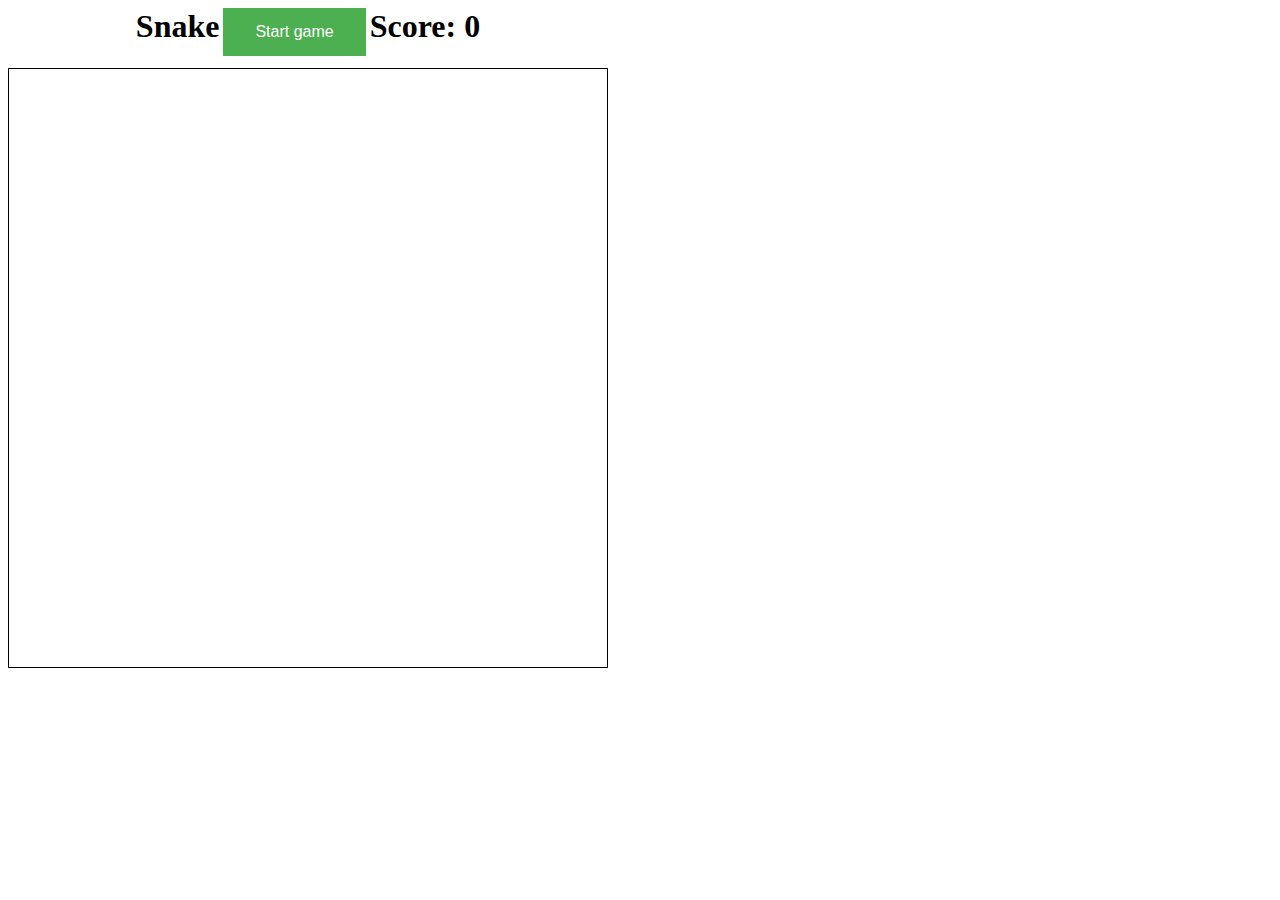
==== copy of marijn/index.html @ 61878536 "Create index.html" ====
<!DOCTYPE html>
<html>
<head>
<title>Page Title</title>
<style>
table {
  border: 1px solid black;
  width: 600px;
  height: 600px;
}

th, td {
  max-width: 30px;
  width: 30px;
  min-width: 30px;
  
  max-height: 30px;
  height: 30px;
  min-height: 30px;
}

.menu-bar {
  width: 600px;
  height: 60px;
  display: block;
  text-align: center;
}

.black {
	background-color: black;
}

.grey {
	background-color: grey;
}

.green {
	background-color: green;
}

.red {
	background-color: red;
}

h1 {
	display: inline;
}

.button {
  background-color: #4CAF50; /* Green */
  border: none;
  color: white;
  padding: 15px 32px;
  text-align: center;
  text-decoration: none;
  display: inline-block;
  font-size: 16px;
}


</style>
</head>
<body>

<div class="menu-bar">
<h1>Snake</h1> <input type="button" onclick="startGame()" class="button" value="Start game"> <h1>Score: </h1><h1 id="score">0</h1>
</div>
<table id="myTable"></table>


<script>
	class Rectangle {
	  constructor(row, column, direction) {
		this.row = row;
		this.column = column;
		this.direction = direction;
	  }
	}
	
	const isSnakeTile = (row, column) => {
	  return undefined != snakeArray.find(
		r => r.row == row && r.column == column
	  )
	}
	
	const isSnakeHead = (row, column) => {
	  return snakeArray[0].row == row && snakeArray[0].column == column;
	}
	
	const isFoodTile = (row, column) => {
	  return foodTile.row == row && foodTile.column == column;
	}
	
	const isFoodEatable = () => {
	  return snakeArray[0].row == foodTile.row && snakeArray[0].column == foodTile.column
	}
	
	const generateNewFood = () => {
	  let row, column;
	
	  do {
		row = Math.floor(Math.random() * maxRow) + minRow;
		column = Math.floor(Math.random() * maxColumn) + minColumn;
	  } while (isSnakeTile(row, column));
	  
	  return new Rectangle(row, column);
	  
	}
	
	checkKey = (e) => {
		e = e || window.event;
		
		if(['37', '38', '39', '40'].includes(e.keyCode)){
			
		}
		
		if (e.keyCode == '37' && oldDirection != 'right') {
			newDirection = 'left';
		}
		else if (e.keyCode == '38' && oldDirection != 'down') {
			newDirection = 'up';
		}
		else if (e.keyCode == '39' && oldDirection != 'left') {
			newDirection = 'right';
		}
		else if (e.keyCode == '40' && oldDirection != 'up') {
			newDirection = 'down';
		}
	}
	document.onkeydown = checkKey;
	
	changeDirection = (newDirection, snakeArray) => {
		let newRow, newColumn;
		
		switch(newDirection) {
			  case 'left':
				if(snakeArray[0].column == minColumn){
				  newColumn = maxColumn - 1;
				} else {
				  newColumn = snakeArray[0].column - 1;
				}
				newRow = snakeArray[0].row;
				break;
			  case 'up':
				if(snakeArray[0].row == minRow){
				  newRow = maxRow - 1;
				} else {
				  newRow = snakeArray[0].row - 1;
				}
				newColumn = snakeArray[0].column;
				break;
			  case 'right':
				if(snakeArray[0].column == maxColumn -1){
				  newColumn = minColumn;
				} else {
				  newColumn = snakeArray[0].column + 1;
				}
				newRow = snakeArray[0].row;
				break;
			  case 'down':
				if(snakeArray[0].row == maxRow -1){
				  newRow = minRow;
				} else {
				  newRow = snakeArray[0].row + 1;
				}
				newColumn = snakeArray[0].column;
				break;
		}
		
		if(isSnakeTile(newRow, newColumn)){
		  alive = false;
		}
		
		snakeArray.unshift(new Rectangle(newRow, newColumn, newDirection));
		snakeArray.pop();
	}
	
	const freshGame = () => {
	  oldDirection = false;
	  newDirection = "";
	  alive = true;
	  
	  snakeArray.length = 0;
	  const newSnake = new Rectangle(9, 9, newDirection);	
	  snakeArray.push(new Rectangle(9, 9, newDirection));	
	  
	  console.log(snakeArray.length);
	  
	  foodTile = generateNewFood();
	}
	
	
	
	//Der Anfang des Spiel	
	const minRow = 0;
	const minColumn = 0;
	const maxRow = 10;
	const maxColumn = 10;
	
	let oldDirection; //left up right down
	let newDirection;
	let alive;
	let speed;
	
	const snakeArray = [];
	
	let foodTile;
	
	const render = () => {
		const myTable = document.getElementById("myTable");
		
		myTable.textContent = '';
		
		for(let i = minRow; i < maxRow; i++){
			const tableRow = document.createElement("tr");
			for(let j = minColumn; j < maxColumn; j++){
				const tableCel = document.createElement("td");
				const idString = `${i}=${j}`;
				tableCel.setAttribute("id", idString);
				if(isSnakeHead(i, j)){
				  tableCel.setAttribute("class", "grey");
				} else if(isSnakeTile(i, j)){
				  if(alive)
					tableCel.setAttribute("class", "black");
				  else
					tableCel.setAttribute("class", "red");
				} else if(isFoodTile(i, j)){
				  tableCel.setAttribute("class", "green");
				}
				
				
				//if((j + i) % 2 == 0) 
					//tableCel.setAttribute("class", "black");
				tableRow.appendChild(tableCel);
			}
			myTable.appendChild(tableRow);
		}
	}
	
	
	const delay = ms => new Promise(res => setTimeout(res, ms));
	
	const startGame = async () => {
	  freshGame();
	  while(alive){

		speed = 250 - snakeArray.length * 2.5;
		speed = speed >= 125 ? speed : 125;
		
		
		await delay(speed);
		if(newDirection){
			const length =  snakeArray.length * .55;
			let score = Math.floor(length * length);
			document.getElementById("score").innerHTML = score;
		
			console.log(newDirection);
			const lastSnakeTile = snakeArray[snakeArray.length - 1];
			const lastRow = lastSnakeTile.row;
			const lastColumn = lastSnakeTile.column;
			const lastDirection = lastSnakeTile.direction;
			
			changeDirection(newDirection, snakeArray);
			oldDirection = newDirection;
			
			if(isFoodEatable()){
			  foodTile = generateNewFood();
			  snakeArray.push(new Rectangle(lastRow, lastColumn, lastDirection));
			}			
		}
		render();
			
			
	  }
	};
	

	
	
</script>

</body>
</html>
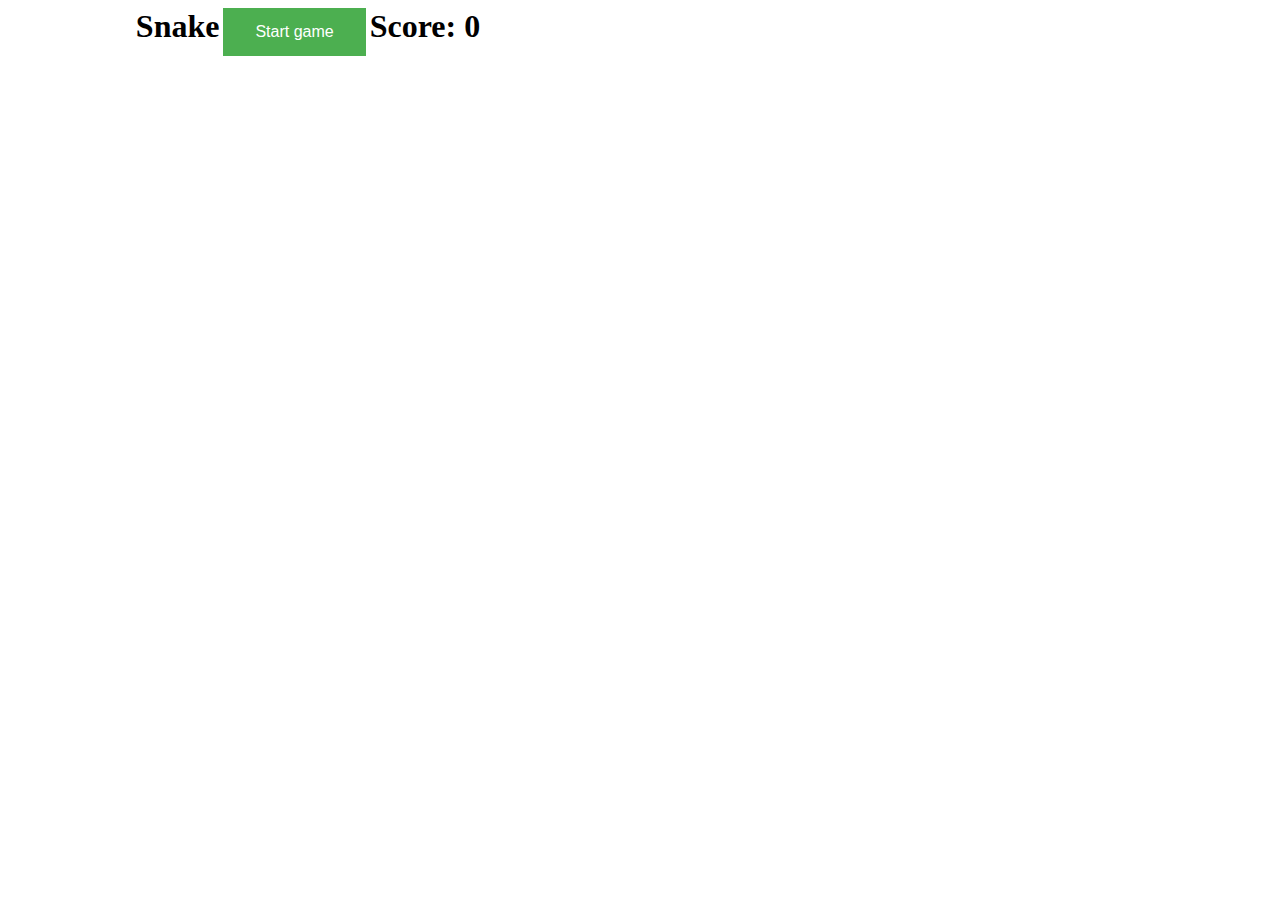
==== commit f0e7137c: "Background" ====
--- a/copy of marijn/index.html
+++ b/copy of marijn/index.html
@@ -1,283 +1,297 @@
 <!DOCTYPE html>
 <html>
+
 <head>
-<title>Page Title</title>
-<style>
-table {
-  border: 1px solid black;
-  width: 600px;
-  height: 600px;
-}
-
-th, td {
-  max-width: 30px;
-  width: 30px;
-  min-width: 30px;
-  
-  max-height: 30px;
-  height: 30px;
-  min-height: 30px;
-}
-
-.menu-bar {
-  width: 600px;
-  height: 60px;
-  display: block;
-  text-align: center;
-}
-
-.black {
-	background-color: black;
-}
-
-.grey {
-	background-color: grey;
-}
-
-.green {
-	background-color: green;
-}
-
-.red {
-	background-color: red;
-}
-
-h1 {
-	display: inline;
-}
-
-.button {
-  background-color: #4CAF50; /* Green */
-  border: none;
-  color: white;
-  padding: 15px 32px;
-  text-align: center;
-  text-decoration: none;
-  display: inline-block;
-  font-size: 16px;
-}
-
-
-</style>
+	<title>Page Title</title>
+	<style>
+		table {
+			border: 1px solid black;
+			width: 600px;
+			height: 600px;
+			border-collapse: collapse;
+		}
+
+		th,
+		td {
+			max-width: 30px;
+			width: 30px;
+			min-width: 30px;
+
+			max-height: 30px;
+			height: 30px;
+			min-height: 30px;
+		}
+
+		.menu-bar {
+			width: 600px;
+			height: 60px;
+			display: block;
+			text-align: center;
+		}
+
+		.black {
+			background-color: black;
+		}
+
+		.grey {
+			background-color: grey;
+		}
+
+		.green {
+			background-color: green;
+		}
+
+		.red {
+			background-color: red;
+		}
+
+		h1 {
+			display: inline;
+		}
+
+		.button {
+			background-color: #4CAF50;
+			/* Green */
+			border: none;
+			color: white;
+			padding: 15px 32px;
+			text-align: center;
+			text-decoration: none;
+			display: inline-block;
+			font-size: 16px;
+		}
+
+		.background {
+			background-image: url('./bg.png');
+		}
+	</style>
 </head>
+
 <body>
 
-<div class="menu-bar">
-<h1>Snake</h1> <input type="button" onclick="startGame()" class="button" value="Start game"> <h1>Score: </h1><h1 id="score">0</h1>
-</div>
-<table id="myTable"></table>
-
-
-<script>
-	class Rectangle {
-	  constructor(row, column, direction) {
-		this.row = row;
-		this.column = column;
-		this.direction = direction;
-	  }
-	}
-	
-	const isSnakeTile = (row, column) => {
-	  return undefined != snakeArray.find(
-		r => r.row == row && r.column == column
-	  )
-	}
-	
-	const isSnakeHead = (row, column) => {
-	  return snakeArray[0].row == row && snakeArray[0].column == column;
-	}
-	
-	const isFoodTile = (row, column) => {
-	  return foodTile.row == row && foodTile.column == column;
-	}
-	
-	const isFoodEatable = () => {
-	  return snakeArray[0].row == foodTile.row && snakeArray[0].column == foodTile.column
-	}
-	
-	const generateNewFood = () => {
-	  let row, column;
-	
-	  do {
-		row = Math.floor(Math.random() * maxRow) + minRow;
-		column = Math.floor(Math.random() * maxColumn) + minColumn;
-	  } while (isSnakeTile(row, column));
-	  
-	  return new Rectangle(row, column);
-	  
-	}
-	
-	checkKey = (e) => {
-		e = e || window.event;
-		
-		if(['37', '38', '39', '40'].includes(e.keyCode)){
-			
-		}
-		
-		if (e.keyCode == '37' && oldDirection != 'right') {
-			newDirection = 'left';
-		}
-		else if (e.keyCode == '38' && oldDirection != 'down') {
-			newDirection = 'up';
-		}
-		else if (e.keyCode == '39' && oldDirection != 'left') {
-			newDirection = 'right';
-		}
-		else if (e.keyCode == '40' && oldDirection != 'up') {
-			newDirection = 'down';
-		}
-	}
-	document.onkeydown = checkKey;
-	
-	changeDirection = (newDirection, snakeArray) => {
-		let newRow, newColumn;
-		
-		switch(newDirection) {
-			  case 'left':
-				if(snakeArray[0].column == minColumn){
-				  newColumn = maxColumn - 1;
-				} else {
-				  newColumn = snakeArray[0].column - 1;
+	<div class="menu-bar">
+		<h1>Snake</h1> <input type="button" onclick="startGame()" class="button" value="Start game">
+		<h1>Score: </h1>
+		<h1 id="score">0</h1>
+	</div>
+	<table id="myTable"></table>
+
+
+	<script>
+		class Rectangle {
+			constructor(row, column, direction) {
+				this.row = row;
+				this.column = column;
+				this.direction = direction;
+			}
+		}
+
+		const isSnakeTile = (row, column) => {
+			return undefined != snakeArray.find(
+				r => r.row == row && r.column == column
+			)
+		}
+
+		const isSnakeHead = (row, column) => {
+			return snakeArray[0].row == row && snakeArray[0].column == column;
+		}
+
+		const isFoodTile = (row, column) => {
+			return foodTile.row == row && foodTile.column == column;
+		}
+
+		const isFoodEatable = () => {
+			return snakeArray[0].row == foodTile.row && snakeArray[0].column == foodTile.column
+		}
+
+		const generateNewFood = () => {
+			let row, column;
+
+			do {
+				row = Math.floor(Math.random() * maxRow) + minRow;
+				column = Math.floor(Math.random() * maxColumn) + minColumn;
+			} while (isSnakeTile(row, column));
+
+			return new Rectangle(row, column);
+
+		}
+
+		checkKey = (e) => {
+			e = e || window.event;
+
+			if (['37', '38', '39', '40'].includes(e.keyCode)) {
+
+			}
+
+			if (e.keyCode == '37' && oldDirection != 'right') {
+				newDirection = 'left';
+			}
+			else if (e.keyCode == '38' && oldDirection != 'down') {
+				newDirection = 'up';
+			}
+			else if (e.keyCode == '39' && oldDirection != 'left') {
+				newDirection = 'right';
+			}
+			else if (e.keyCode == '40' && oldDirection != 'up') {
+				newDirection = 'down';
+			}
+		}
+		document.onkeydown = checkKey;
+
+		changeDirection = (newDirection, snakeArray) => {
+			let newRow, newColumn;
+
+			switch (newDirection) {
+				case 'left':
+					if (snakeArray[0].column == minColumn) {
+						newColumn = maxColumn - 1;
+					} else {
+						newColumn = snakeArray[0].column - 1;
+					}
+					newRow = snakeArray[0].row;
+					break;
+				case 'up':
+					if (snakeArray[0].row == minRow) {
+						newRow = maxRow - 1;
+					} else {
+						newRow = snakeArray[0].row - 1;
+					}
+					newColumn = snakeArray[0].column;
+					break;
+				case 'right':
+					if (snakeArray[0].column == maxColumn - 1) {
+						newColumn = minColumn;
+					} else {
+						newColumn = snakeArray[0].column + 1;
+					}
+					newRow = snakeArray[0].row;
+					break;
+				case 'down':
+					if (snakeArray[0].row == maxRow - 1) {
+						newRow = minRow;
+					} else {
+						newRow = snakeArray[0].row + 1;
+					}
+					newColumn = snakeArray[0].column;
+					break;
+			}
+
+			if (isSnakeTile(newRow, newColumn)) {
+				alive = false;
+			}
+
+			snakeArray.unshift(new Rectangle(newRow, newColumn, newDirection));
+			snakeArray.pop();
+		}
+
+		const freshGame = () => {
+			oldDirection = false;
+			newDirection = "";
+			alive = true;
+
+			snakeArray.length = 0;
+			const newSnake = new Rectangle(9, 9, newDirection);
+			snakeArray.push(new Rectangle(9, 9, newDirection));
+
+			console.log(snakeArray.length);
+
+			foodTile = generateNewFood();
+		}
+
+
+
+		//Der Anfang des Spiel
+		const minRow = 0;
+		const minColumn = 0;
+		const maxRow = 10;
+		const maxColumn = 10;
+
+		let oldDirection; //left up right down
+		let newDirection;
+		let alive;
+		let speed;
+
+		const snakeArray = [];
+
+		let foodTile;
+
+		const render = () => {
+			const myTable = document.getElementById("myTable");
+
+			myTable.textContent = '';
+
+			for (let i = minRow; i < maxRow; i++) {
+				const tableRow = document.createElement("tr");
+				for (let j = minColumn; j < maxColumn; j++) {
+					const tableCel = document.createElement("td");
+					const idString = `${i}=${j}`;
+					tableCel.setAttribute("id", idString);
+
+
+					if (isSnakeHead(i, j)) {
+						tableCel.setAttribute("class", "grey");
+					} else if (isSnakeTile(i, j)) {
+						if (alive)
+							tableCel.setAttribute("class", "black");
+						else
+							tableCel.setAttribute("class", "red");
+					} else if (isFoodTile(i, j)) {
+						tableCel.setAttribute("class", "green");
+					} else {
+						tableCel.setAttribute('class', 'background')
+					}
+
+
+					//if((j + i) % 2 == 0)
+					//tableCel.setAttribute("class", "black");
+					tableRow.appendChild(tableCel);
 				}
-				newRow = snakeArray[0].row;
-				break;
-			  case 'up':
-				if(snakeArray[0].row == minRow){
-				  newRow = maxRow - 1;
-				} else {
-				  newRow = snakeArray[0].row - 1;
+				myTable.appendChild(tableRow);
+			}
+		}
+
+
+		const delay = ms => new Promise(res => setTimeout(res, ms));
+
+		const startGame = async () => {
+			freshGame();
+			while (alive) {
+
+				speed = 250 - snakeArray.length * 2.5;
+				speed = speed >= 125 ? speed : 125;
+
+
+				await delay(speed);
+				if (newDirection) {
+					const length = snakeArray.length * .55;
+					let score = Math.floor(length * length);
+					document.getElementById("score").innerHTML = score;
+
+					console.log(newDirection);
+					const lastSnakeTile = snakeArray[snakeArray.length - 1];
+					const lastRow = lastSnakeTile.row;
+					const lastColumn = lastSnakeTile.column;
+					const lastDirection = lastSnakeTile.direction;
+
+					changeDirection(newDirection, snakeArray);
+					oldDirection = newDirection;
+
+					if (isFoodEatable()) {
+						foodTile = generateNewFood();
+						snakeArray.push(new Rectangle(lastRow, lastColumn, lastDirection));
+					}
 				}
-				newColumn = snakeArray[0].column;
-				break;
-			  case 'right':
-				if(snakeArray[0].column == maxColumn -1){
-				  newColumn = minColumn;
-				} else {
-				  newColumn = snakeArray[0].column + 1;
-				}
-				newRow = snakeArray[0].row;
-				break;
-			  case 'down':
-				if(snakeArray[0].row == maxRow -1){
-				  newRow = minRow;
-				} else {
-				  newRow = snakeArray[0].row + 1;
-				}
-				newColumn = snakeArray[0].column;
-				break;
-		}
-		
-		if(isSnakeTile(newRow, newColumn)){
-		  alive = false;
-		}
-		
-		snakeArray.unshift(new Rectangle(newRow, newColumn, newDirection));
-		snakeArray.pop();
-	}
-	
-	const freshGame = () => {
-	  oldDirection = false;
-	  newDirection = "";
-	  alive = true;
-	  
-	  snakeArray.length = 0;
-	  const newSnake = new Rectangle(9, 9, newDirection);	
-	  snakeArray.push(new Rectangle(9, 9, newDirection));	
-	  
-	  console.log(snakeArray.length);
-	  
-	  foodTile = generateNewFood();
-	}
-	
-	
-	
-	//Der Anfang des Spiel	
-	const minRow = 0;
-	const minColumn = 0;
-	const maxRow = 10;
-	const maxColumn = 10;
-	
-	let oldDirection; //left up right down
-	let newDirection;
-	let alive;
-	let speed;
-	
-	const snakeArray = [];
-	
-	let foodTile;
-	
-	const render = () => {
-		const myTable = document.getElementById("myTable");
-		
-		myTable.textContent = '';
-		
-		for(let i = minRow; i < maxRow; i++){
-			const tableRow = document.createElement("tr");
-			for(let j = minColumn; j < maxColumn; j++){
-				const tableCel = document.createElement("td");
-				const idString = `${i}=${j}`;
-				tableCel.setAttribute("id", idString);
-				if(isSnakeHead(i, j)){
-				  tableCel.setAttribute("class", "grey");
-				} else if(isSnakeTile(i, j)){
-				  if(alive)
-					tableCel.setAttribute("class", "black");
-				  else
-					tableCel.setAttribute("class", "red");
-				} else if(isFoodTile(i, j)){
-				  tableCel.setAttribute("class", "green");
-				}
-				
-				
-				//if((j + i) % 2 == 0) 
-					//tableCel.setAttribute("class", "black");
-				tableRow.appendChild(tableCel);
-			}
-			myTable.appendChild(tableRow);
-		}
-	}
-	
-	
-	const delay = ms => new Promise(res => setTimeout(res, ms));
-	
-	const startGame = async () => {
-	  freshGame();
-	  while(alive){
-
-		speed = 250 - snakeArray.length * 2.5;
-		speed = speed >= 125 ? speed : 125;
-		
-		
-		await delay(speed);
-		if(newDirection){
-			const length =  snakeArray.length * .55;
-			let score = Math.floor(length * length);
-			document.getElementById("score").innerHTML = score;
-		
-			console.log(newDirection);
-			const lastSnakeTile = snakeArray[snakeArray.length - 1];
-			const lastRow = lastSnakeTile.row;
-			const lastColumn = lastSnakeTile.column;
-			const lastDirection = lastSnakeTile.direction;
-			
-			changeDirection(newDirection, snakeArray);
-			oldDirection = newDirection;
-			
-			if(isFoodEatable()){
-			  foodTile = generateNewFood();
-			  snakeArray.push(new Rectangle(lastRow, lastColumn, lastDirection));
-			}			
-		}
-		render();
-			
-			
-	  }
-	};
-	
-
-	
-	
-</script>
+				render();
+
+
+			}
+		};
+
+
+
+
+	</script>
 
 </body>
+
 </html>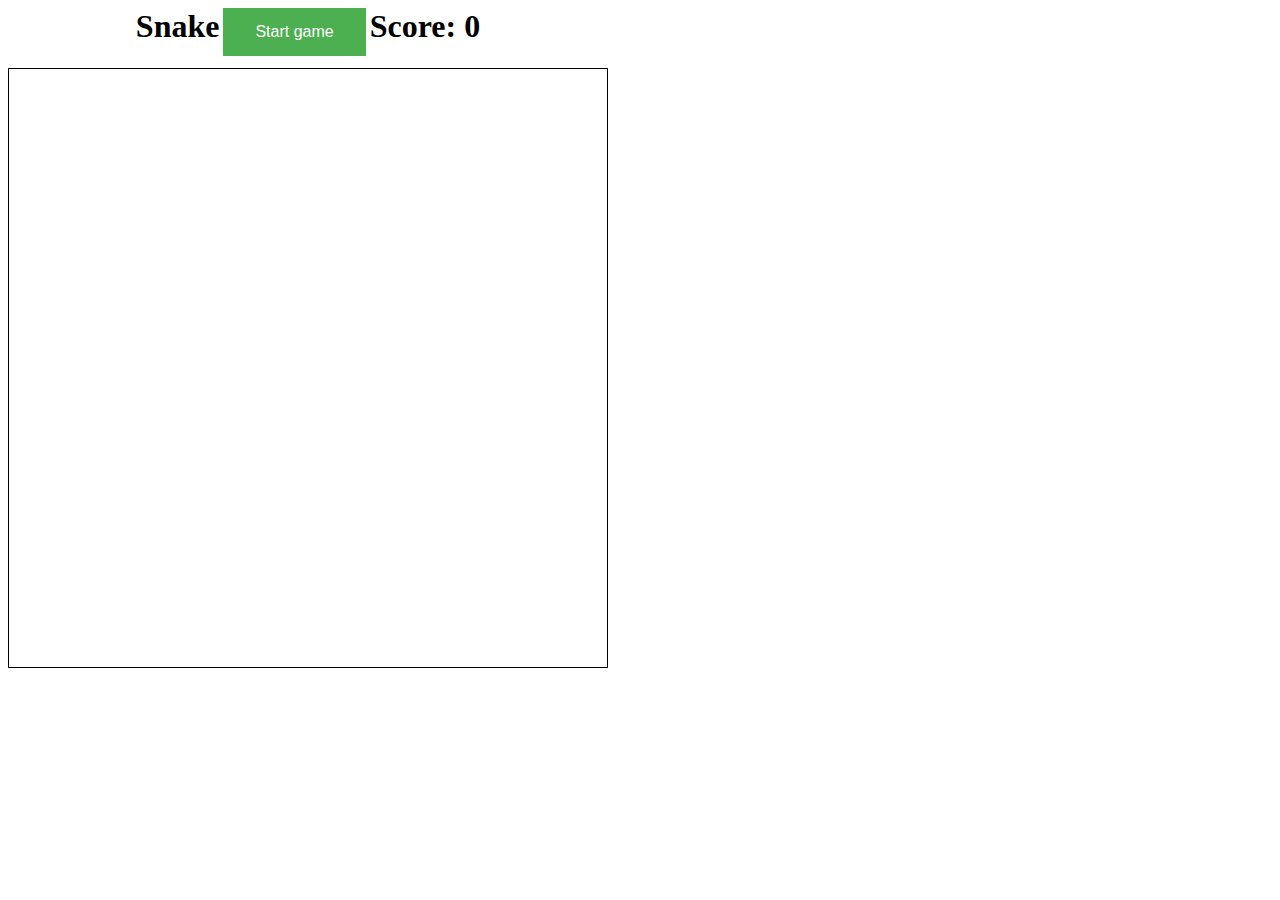
==== commit b8e39de4: "Update index.html" ====
--- a/copy of marijn/index.html
+++ b/copy of marijn/index.html
@@ -8,7 +8,6 @@
 			border: 1px solid black;
 			width: 600px;
 			height: 600px;
-			border-collapse: collapse;
 		}
 
 		th,
@@ -60,10 +59,6 @@
 			display: inline-block;
 			font-size: 16px;
 		}
-
-		.background {
-			background-image: url('./bg.png');
-		}
 	</style>
 </head>
 
@@ -117,31 +112,44 @@
 		}
 
 		checkKey = (e) => {
+			console.log('KEYEVENT');
 			e = e || window.event;
 
 			if (['37', '38', '39', '40'].includes(e.keyCode)) {
 
 			}
 
-			if (e.keyCode == '37' && oldDirection != 'right') {
-				newDirection = 'left';
-			}
-			else if (e.keyCode == '38' && oldDirection != 'down') {
-				newDirection = 'up';
-			}
-			else if (e.keyCode == '39' && oldDirection != 'left') {
-				newDirection = 'right';
-			}
-			else if (e.keyCode == '40' && oldDirection != 'up') {
-				newDirection = 'down';
-			}
+			if (e.keyCode == '37' /*&& oldDirection != 'right'*/) {
+				keyQueue.push('left');
+			}
+			else if (e.keyCode == '38' /*&& oldDirection != 'down'*/) {
+				keyQueue.push('up');
+			}
+			else if (e.keyCode == '39' /*&& oldDirection != 'left'*/) {
+				keyQueue.push('right');
+			}
+			else if (e.keyCode == '40' /*&& oldDirection != 'up'*/) {
+				keyQueue.push('down');
+			}
+
+			// Begin the game by removing the '', push the new direction,
+			// also directly to the newDirection array for the first time.
+			if (newDirection[0] === '') {
+				newDirection.shift();
+				newDirection.push(keyQueue[0]);
+				keyQueue.shift();
+			}
+
+			console.log(keyQueue);
+
 		}
 		document.onkeydown = checkKey;
 
-		changeDirection = (newDirection, snakeArray) => {
+		changeDirection = (newKey, newDirection, snakeArray) => {
 			let newRow, newColumn;
 
-			switch (newDirection) {
+			// if (newDirection.length > 1) {
+			switch (newDirection[0]) {
 				case 'left':
 					if (snakeArray[0].column == minColumn) {
 						newColumn = maxColumn - 1;
@@ -175,25 +183,34 @@
 					newColumn = snakeArray[0].column;
 					break;
 			}
+			// }
 
 			if (isSnakeTile(newRow, newColumn)) {
 				alive = false;
 			}
 
-			snakeArray.unshift(new Rectangle(newRow, newColumn, newDirection));
+
+			if (newKey) {
+				newDirection.push(newKey);
+			}
+
+			if (newDirection.length > 1) {
+				newDirection.shift();
+			}
+
+			snakeArray.unshift(new Rectangle(newRow, newColumn, newDirection[0]));
 			snakeArray.pop();
 		}
 
 		const freshGame = () => {
 			oldDirection = false;
-			newDirection = "";
+			newDirection = [''];
+			keyQueue = [];
 			alive = true;
 
 			snakeArray.length = 0;
-			const newSnake = new Rectangle(9, 9, newDirection);
-			snakeArray.push(new Rectangle(9, 9, newDirection));
-
-			console.log(snakeArray.length);
+			const newSnake = new Rectangle(9, 9, newDirection[0]);
+			snakeArray.push(new Rectangle(9, 9, newDirection[0]));
 
 			foodTile = generateNewFood();
 		}
@@ -208,6 +225,7 @@
 
 		let oldDirection; //left up right down
 		let newDirection;
+		let keyQueue;
 		let alive;
 		let speed;
 
@@ -226,8 +244,6 @@
 					const tableCel = document.createElement("td");
 					const idString = `${i}=${j}`;
 					tableCel.setAttribute("id", idString);
-
-
 					if (isSnakeHead(i, j)) {
 						tableCel.setAttribute("class", "grey");
 					} else if (isSnakeTile(i, j)) {
@@ -237,8 +253,6 @@
 							tableCel.setAttribute("class", "red");
 					} else if (isFoodTile(i, j)) {
 						tableCel.setAttribute("class", "green");
-					} else {
-						tableCel.setAttribute('class', 'background')
 					}
 
 
@@ -262,19 +276,20 @@
 
 
 				await delay(speed);
-				if (newDirection) {
+				if (newDirection[0]) {
 					const length = snakeArray.length * .55;
 					let score = Math.floor(length * length);
 					document.getElementById("score").innerHTML = score;
 
-					console.log(newDirection);
 					const lastSnakeTile = snakeArray[snakeArray.length - 1];
 					const lastRow = lastSnakeTile.row;
 					const lastColumn = lastSnakeTile.column;
 					const lastDirection = lastSnakeTile.direction;
 
-					changeDirection(newDirection, snakeArray);
-					oldDirection = newDirection;
+					changeDirection(keyQueue.shift(), newDirection, snakeArray);
+					oldDirection = newDirection[0];
+					console.log('newDirection', newDirection);
+					console.log('oldDirection', oldDirection);
 
 					if (isFoodEatable()) {
 						foodTile = generateNewFood();
